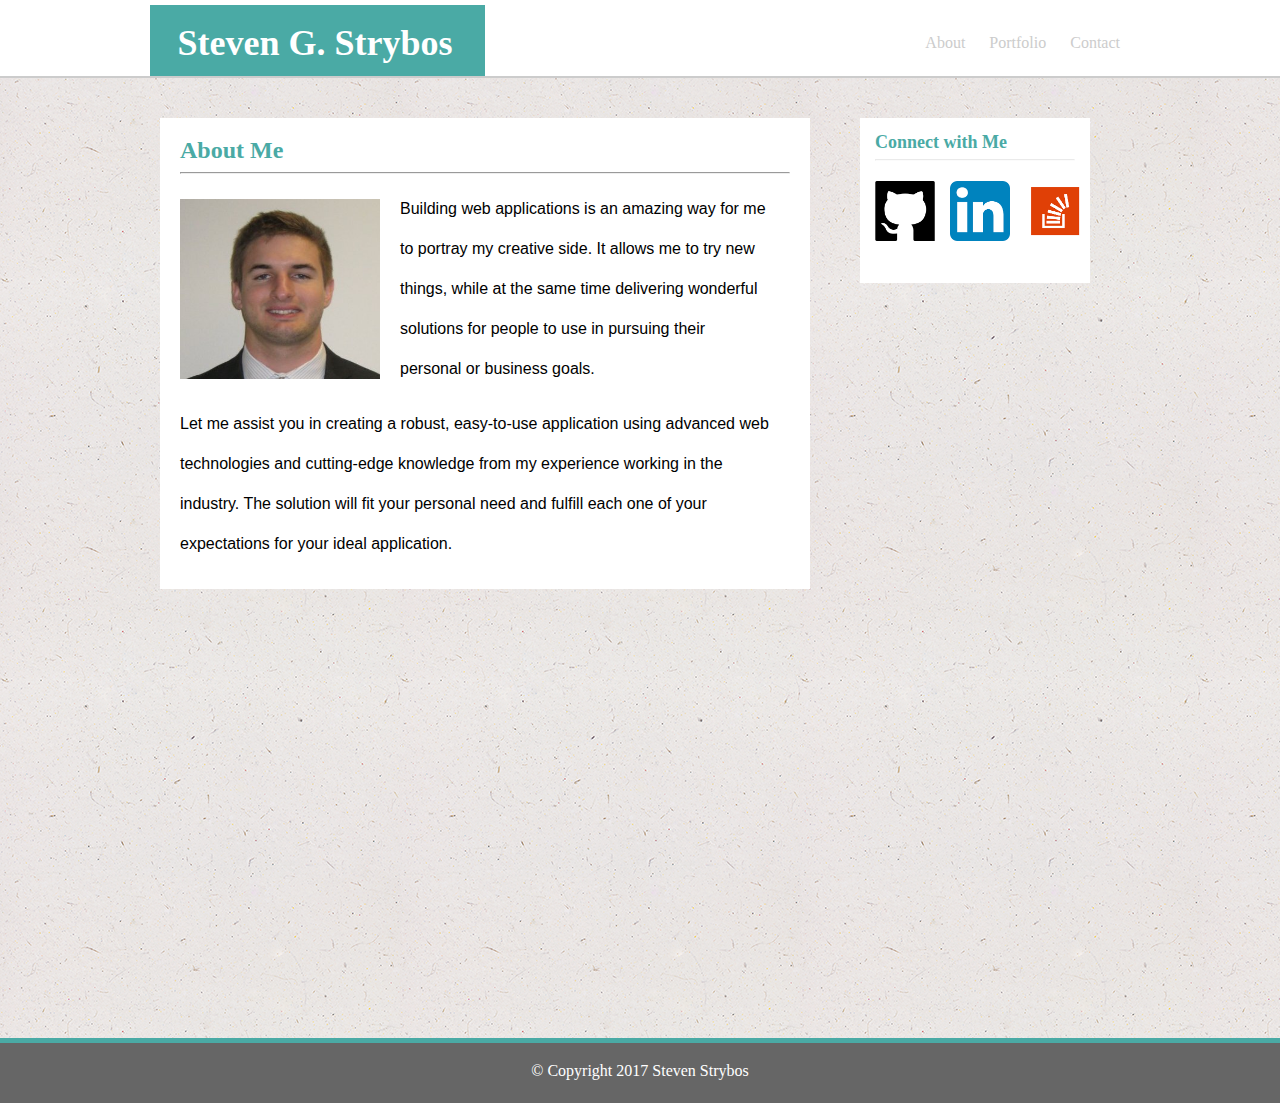
==== index.html @ 0b946684 "Initial Commit" ====
<!DOCTYPE html>
<html lang="en-us">
    <head>
        <title>About Me</title>
        <meta charset="utf-8">
        <link rel="stylesheet" type="text/css" href="assets/css/reset.css">
        <link rel="stylesheet" type="text/css" href="assets/css/style.css">
    </head>
    <body>
        <header>
            <h1>Steven G. Strybos</h1>
            <nav>
                <ul>
                	<li><a href="index.html">About</a></li>
                	<li><a href="portfolio.html">Portfolio</a></li>
                	<li><a href="contact.html">Contact</a></li>
                </ul>
            </nav>
        </header>
        <section class="main">
            <section class="content">
                <div id="aboutDiv">
                    <h2>About Me</h2>
                    <hr id="aboutHR">
                    <img src="assets/images/Professional_Pic.jpg" alt="profile pic" id="proPic">
                    <p>
                        Building web applications is an amazing way for me to portray my creative side. It allows me to try new things, while at the same time delivering wonderful solutions for people to use in pursuing their personal or business goals.
                    </p>
                    <p>
                        Let me assist you in creating a robust, easy-to-use application using advanced web technologies and cutting-edge knowledge from my experience working in the industry. The solution will fit your personal need and fulfill each one of your expectations for your ideal application.
                    </p>
                </div>
                <div class="connectDiv">
                    <h3>Connect with Me</h3>
                    <hr id="connectHR">
                    <a href="https://github.com/sgstry"><img src="assets/images/github.png" alt="github" class="logo"></a>
                    <a href="https://www.linkedin.com/in/steven-strybos-2079204b"><img src="assets/images/linkedin.png" alt="linkedIn" class="logo"></a>
                    <a href="http://stackoverflow.com/users/4378554/steven-s?tab=profile"><img src="assets/images/stackoverflow.png" alt="stackoverflow" class="logo"></a>
                </div>
            </section>
        </section>
        <footer>
            &copy; Copyright 2017 Steven Strybos
        </footer>
    </body>
</html>
---- assets/css/style.css ----
a {
	color:#cccccc;
	text-decoration: none;
}

h1 {
	width: 300px;
	padding: 20px 20px 15px 15px;
	margin:5px 0px 0px 150px;
	background-color: #4aaaa5;
	color: white;
	text-align: center;
	vertical-align: middle;
	float:left;
	font-size: 36px;
	font-weight: bold;
	font-family: serif;
}

h2 {
	color: #4aaaa5;
	font-size: 24px;
	font-weight: bold;
	font-family: serif;
	margin: 0px 0px 10px 20px;
	padding-top: 20px;
}

h3 {
	color: #4aaaa5;
	font-size: 18px;
	font-weight: bold;
	font-family: serif;
	margin: 10px 0px 8px 15px;
	padding-top: 5px;
}



nav {
	float: right;
	list-style-type: none;
	margin-top: 35px;
	margin-right: 150px;
	margin-bottom:10px;
}

li {
	display: inline;
	padding-left:10px;
	padding-right:10px;
	color:#cccccc;
}

p {
	line-height: 2.5;
	margin: 15px 40px 0px 20px;
	font-family: Helvetica;
}

footer {
	height:60px;
	background-color: #666666;
	color: white;
	text-align: center;
	line-height: 3.5;
	vertical-align:;
	border-top-color: #4aaaa5;
	border-top-style: solid;
	border-top-width:5px;
}

.main {
	clear:both;
	background-image: url("../images/ep_naturalwhite.png");
	border-top-style: solid;
	border-top-width: 2px;
	border-top-color: #cccccc;
}

.content {
	width: 960px;
	height: 960px;
	margin: 0 auto;
	
}

#aboutDiv {
	width: 650px;
	margin-top: 40px;
	float: left;
	padding-bottom:25px;
	background-color: #ffffff;
}

#portfolioDiv {
	width: 650px;
	float: left;
	margin-top: 40px;
	padding-bottom:25px;
	background-color: #ffffff;
}

#wrapperDiv {
	height: 85%;
	margin: 0px 20px 0px 20px;
}

#contactDiv {
	width: 650px;
	float: left;
	margin-top: 40px;
	padding-bottom:15px;
	background-color: #ffffff;
}

#nameSpan {
	display:block;
	margin: 20px 0px 5px 0px;
}

#nameInput {
	width: 100%;
}

#emailSpan {
	display: block;
	margin: 20px 0px 5px 0px;
}

#emailInput {
	width: 100%;
}

#messageSpan {
	display: block;
	margin: 20px 0px 5px 0px;
}

#messageInput {
	width: 100%;
	height: 200px;
	margin-bottom: 25px;
}

.connectDiv {
	height:165px;
	width: 230px;
	float: left;
	margin: 40px 0px 0px 50px;
	background-color: #ffffff;
}

#connectHR {
	margin: 0px 15px 0px 15px;
	opacity: .2;
}

#proPic {
	height: 180px;
	width: 200px;
	margin: 25px 20px 20px 20px;
	float: left;
}

#aboutHR {
	margin: 0px 20px 0px 20px;
}

#submitButton {
	height: 40px;
	width: 90px;
	background-color: #4aaaa5;
	color: white;
}

.logo {
	height: 60px;
	width: 60px;
	float: left;
	margin: 20px 0px 10px 15px;
}

h4 {
	position: absolute;
	height: 30px;
	width: 100%;
	top: 100px;
	left: 0;
	background-color: #4aaaa5;
	color: white;
	text-align: center;
	line-height: 2;
	font-family: serif;
}

.image {
	height: 140px;
	width: 230px;
}

.image:hover {
	outline: 5px solid gray;
	outline-offset: 10px;
}

.leftImageDiv {
	position: relative;
    height: 140px;
	width: 230px;
	margin: 10px 30px 0px 50px;
	float: left;
}

.rightImageDiv {
	position: relative;
    height: 140px;
	width: 230px;
	margin: 10px 0px 0px 0px;
	float: left;
}
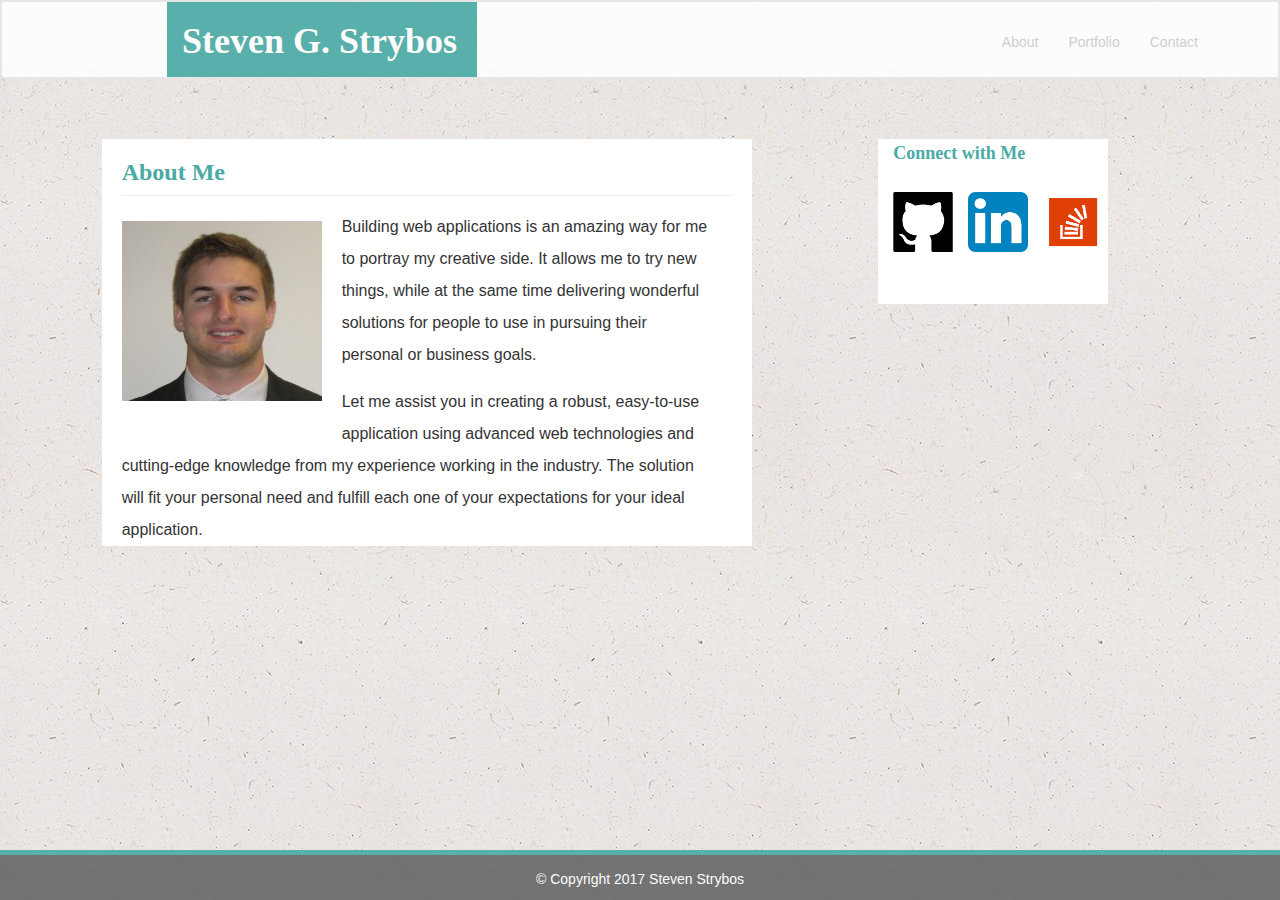
==== commit d58be5cf: "Added Bootstrap classes to the styling" ====
--- a/index.html
+++ b/index.html
@@ -1,46 +1,56 @@
 <!DOCTYPE html>
 <html lang="en-us">
-    <head>
-        <title>About Me</title>
-        <meta charset="utf-8">
-        <link rel="stylesheet" type="text/css" href="assets/css/reset.css">
-        <link rel="stylesheet" type="text/css" href="assets/css/style.css">
-    </head>
-    <body>
-        <header>
-            <h1>Steven G. Strybos</h1>
-            <nav>
-                <ul>
-                	<li><a href="index.html">About</a></li>
-                	<li><a href="portfolio.html">Portfolio</a></li>
-                	<li><a href="contact.html">Contact</a></li>
-                </ul>
-            </nav>
+	<head>
+		<title>Bootstrap Portfolio</title>
+		<meta charset="UTF-8">
+		<meta name="viewport" content="width=device-width">
+		<link rel="stylesheet" type="text/css" href="assets/css/reset.css">
+		<link rel="stylesheet" href="https://maxcdn.bootstrapcdn.com/bootstrap/3.3.6/css/bootstrap.min.css">
+		<link rel="stylesheet" type="text/css" href="assets/css/style.css">
+	</head>
+	<body>
+		<header>
+			<nav id="headerNav" class="navbar navbar-default">
+	            <div class="container-fluid">
+	                <div class="navbar-header">
+	                    <h1>Steven G. Strybos</h1>
+	                </div>
+	                <ul id="navLinks" class="nav navbar-nav navbar-right">
+	                    <li><a class="link" href="index.html">About</a></li>
+                		<li><a class="link" href="portfolio.html">Portfolio</a></li>
+                		<li><a class="link" href="contact.html">Contact</a></li>
+	                </ul>
+	            </div>
+	        </nav>
         </header>
-        <section class="main">
-            <section class="content">
-                <div id="aboutDiv">
-                    <h2>About Me</h2>
-                    <hr id="aboutHR">
-                    <img src="assets/images/Professional_Pic.jpg" alt="profile pic" id="proPic">
-                    <p>
-                        Building web applications is an amazing way for me to portray my creative side. It allows me to try new things, while at the same time delivering wonderful solutions for people to use in pursuing their personal or business goals.
-                    </p>
-                    <p>
-                        Let me assist you in creating a robust, easy-to-use application using advanced web technologies and cutting-edge knowledge from my experience working in the industry. The solution will fit your personal need and fulfill each one of your expectations for your ideal application.
-                    </p>
-                </div>
-                <div class="connectDiv">
-                    <h3>Connect with Me</h3>
-                    <hr id="connectHR">
-                    <a href="https://github.com/sgstry"><img src="assets/images/github.png" alt="github" class="logo"></a>
-                    <a href="https://www.linkedin.com/in/steven-strybos-2079204b"><img src="assets/images/linkedin.png" alt="linkedIn" class="logo"></a>
-                    <a href="http://stackoverflow.com/users/4378554/steven-s?tab=profile"><img src="assets/images/stackoverflow.png" alt="stackoverflow" class="logo"></a>
-                </div>
-            </section>
-        </section>
-        <footer>
-            &copy; Copyright 2017 Steven Strybos
-        </footer>
-    </body>
+		<div class="container-fluid">
+			<div class="row">
+				<div class="col-md-8">
+					<div id="aboutDiv">
+                    	<h2>About Me</h2>
+                    	<hr id="aboutHR">
+                    	<img src="assets/images/Professional_Pic.jpg" alt="profile pic" id="proPic">
+                    	<p>
+                        	Building web applications is an amazing way for me to portray my creative side. It allows me to try new things, while at the same time delivering wonderful solutions for people to use in pursuing their personal or business goals.
+                    	</p>
+                    	<p>
+                        	Let me assist you in creating a robust, easy-to-use application using advanced web technologies and cutting-edge knowledge from my experience working in the industry. The solution will fit your personal need and fulfill each one of your expectations for your ideal application.
+                    	</p>
+                	</div>
+				</div>
+				<div class="col-md-4">
+					<div class="connectDiv">
+                    	<h3>Connect with Me</h3>
+                    	<hr id="connectHR">
+                    	<a href="https://github.com/sgstry"><img src="assets/images/github.png" alt="github" class="logo"></a>
+                    	<a href="https://www.linkedin.com/in/steven-strybos-2079204b"><img src="assets/images/linkedin.png" alt="linkedIn" class="logo"></a>
+                    	<a href="http://stackoverflow.com/users/4378554/steven-s?tab=profile"><img src="assets/images/stackoverflow.png" alt="stackoverflow" class="logo"></a>
+                	</div>
+				</div>
+			</div>
+		</div>
+		<footer>
+			&copy; Copyright 2017 Steven Strybos
+		</footer>
+	</body>
 </html>--- a/assets/css/style.css
+++ b/assets/css/style.css
@@ -1,21 +1,51 @@
-
-a {
-	color:#cccccc;
-	text-decoration: none;
+html {
+	height: 100%;
+	margin: 0;
+}
+
+body {
+    background-image: url("../images/ep_naturalwhite.png");
+    height: 100%;
+    margin: 0 auto;
+}
+
+header {
+	opacity: .9;
 }
 
 h1 {
-	width: 300px;
+	width: 310px;
 	padding: 20px 20px 15px 15px;
-	margin:5px 0px 0px 150px;
+	margin: 0px 0px 0px 150px;
 	background-color: #4aaaa5;
 	color: white;
 	text-align: center;
-	vertical-align: middle;
-	float:left;
-	font-size: 36px;
 	font-weight: bold;
 	font-family: serif;
+}
+
+#headerNav {
+	border-width: 2px;
+	background-color: #ffffff;
+}
+
+#navLinks {
+	margin: 15px 50px 0px 0px;
+	color: #cccccc;
+}
+
+.navbar-default .navbar-nav>li>a {
+	color: #cccccc;
+	font-size: 14px;
+}
+
+#aboutDiv {
+	width: 650px;
+	margin:0 auto;
+ 	margin-top: 40px;/*
+	float: left;
+	padding-bottom:25px;*/
+	background-color: #ffffff;
 }
 
 h2 {
@@ -27,6 +57,131 @@
 	padding-top: 20px;
 }
 
+#proPic {
+	height: 180px;
+	width: 200px;
+	margin: 25px 20px 20px 20px;
+	float: left;
+}
+
+#aboutHR {
+	margin: 0px 20px 0px 20px;
+}
+
+p {
+	line-height: 2.0;
+	margin: 15px 40px 0px 20px;
+	font-family: Helvetica;
+	font-size: 16px;
+}
+
+#contactDiv {
+	width: 650px;
+	float: left;
+	margin-top: 40px;
+	padding-bottom:15px;
+	background-color: #ffffff;
+}
+
+
+#wrapperDiv {
+	height: 85%;
+	margin: 0px 20px 0px 20px;
+}
+
+#nameSpan {
+	display:block;
+	margin: 20px 0px 5px 0px;
+}
+
+#nameInput {
+	width: 100%;
+}
+
+#emailSpan {
+	display: block;
+	margin: 20px 0px 5px 0px;
+}
+
+#emailInput {
+	width: 100%;
+}
+
+#messageSpan {
+	display: block;
+	margin: 20px 0px 5px 0px;
+}
+
+#messageInput {
+	width: 100%;
+	height: 200px;
+	margin-bottom: 25px;
+}
+
+#submitButton {
+	height: 40px;
+	width: 90px;
+	background-color: #4aaaa5;
+	color: white;
+}
+
+#portfolioDiv {
+	width: 650px;
+	float: left;
+	margin-top: 40px;
+	padding-bottom:25px;
+	background-color: #ffffff;
+}
+
+h4 {
+	position: absolute;
+	height: 30px;
+	width: 100%;
+	top: 100px;
+	left: 0;
+	background-color: #4aaaa5;
+	color: white;
+	text-align: center;
+	line-height: 2;
+	font-family: serif;
+}
+
+.image {
+	height: 140px;
+	width: 230px;
+}
+
+.image:hover {
+	outline: 5px solid gray;
+	outline-offset: 10px;
+}
+
+.leftImageDiv {
+	position: relative;
+    height: 140px;
+	width: 230px;
+	margin: 10px 30px 0px 50px;
+	float: left;
+}
+
+.rightImageDiv {
+	position: relative;
+    height: 140px;
+	width: 230px;
+	margin: 10px 0px 0px 0px;
+	float: left;
+}
+
+.connectDiv {
+	height:165px;
+	width: 230px;
+	margin-top: 40px;
+	margin-left: 10px;
+	/*float: left;
+	margin: 40px 0px 0px 50px;*/
+	background-color: #ffffff;
+}
+
 h3 {
 	color: #4aaaa5;
 	font-size: 18px;
@@ -34,6 +189,52 @@
 	font-family: serif;
 	margin: 10px 0px 8px 15px;
 	padding-top: 5px;
+}
+
+#connectHR {
+	margin: 0px 15px 0px 15px;
+	opacity: .2;
+}
+
+.logo {
+	height: 60px;
+	width: 60px;
+	float: left;
+	margin: 20px 0px 10px 15px;
+}
+
+footer {
+	position: fixed;
+	bottom: 0px;
+	height:50px;
+	width: 100%;
+	opacity: .9;
+	background-color: #666666;
+	color: white;
+	text-align: center;
+	line-height: 3.5;
+	vertical-align:;
+	border-top-color: #4aaaa5;
+	border-top-style: solid;
+	border-top-width:5px;
+}
+
+/*
+
+header {
+	position: fixed;
+	width: 100%;
+	height: 70px;
+	z-index: 1;
+	top: 0;
+	opacity: .9;
+    background-color: #ffffff;
+    border-color: #cccccc;
+}
+
+a {
+	color:#cccccc;
+	text-decoration: none;
 }
 
 
@@ -46,34 +247,9 @@
 	margin-bottom:10px;
 }
 
-li {
-	display: inline;
-	padding-left:10px;
-	padding-right:10px;
-	color:#cccccc;
-}
-
-p {
-	line-height: 2.5;
-	margin: 15px 40px 0px 20px;
-	font-family: Helvetica;
-}
-
-footer {
-	height:60px;
-	background-color: #666666;
-	color: white;
-	text-align: center;
-	line-height: 3.5;
-	vertical-align:;
-	border-top-color: #4aaaa5;
-	border-top-style: solid;
-	border-top-width:5px;
-}
-
 .main {
-	clear:both;
-	background-image: url("../images/ep_naturalwhite.png");
+	min-height: 100%;
+	padding-top: 125px;
 	border-top-style: solid;
 	border-top-width: 2px;
 	border-top-color: #cccccc;
@@ -86,137 +262,3 @@
 	
 }
 
-#aboutDiv {
-	width: 650px;
-	margin-top: 40px;
-	float: left;
-	padding-bottom:25px;
-	background-color: #ffffff;
-}
-
-#portfolioDiv {
-	width: 650px;
-	float: left;
-	margin-top: 40px;
-	padding-bottom:25px;
-	background-color: #ffffff;
-}
-
-#wrapperDiv {
-	height: 85%;
-	margin: 0px 20px 0px 20px;
-}
-
-#contactDiv {
-	width: 650px;
-	float: left;
-	margin-top: 40px;
-	padding-bottom:15px;
-	background-color: #ffffff;
-}
-
-#nameSpan {
-	display:block;
-	margin: 20px 0px 5px 0px;
-}
-
-#nameInput {
-	width: 100%;
-}
-
-#emailSpan {
-	display: block;
-	margin: 20px 0px 5px 0px;
-}
-
-#emailInput {
-	width: 100%;
-}
-
-#messageSpan {
-	display: block;
-	margin: 20px 0px 5px 0px;
-}
-
-#messageInput {
-	width: 100%;
-	height: 200px;
-	margin-bottom: 25px;
-}
-
-.connectDiv {
-	height:165px;
-	width: 230px;
-	float: left;
-	margin: 40px 0px 0px 50px;
-	background-color: #ffffff;
-}
-
-#connectHR {
-	margin: 0px 15px 0px 15px;
-	opacity: .2;
-}
-
-#proPic {
-	height: 180px;
-	width: 200px;
-	margin: 25px 20px 20px 20px;
-	float: left;
-}
-
-#aboutHR {
-	margin: 0px 20px 0px 20px;
-}
-
-#submitButton {
-	height: 40px;
-	width: 90px;
-	background-color: #4aaaa5;
-	color: white;
-}
-
-.logo {
-	height: 60px;
-	width: 60px;
-	float: left;
-	margin: 20px 0px 10px 15px;
-}
-
-h4 {
-	position: absolute;
-	height: 30px;
-	width: 100%;
-	top: 100px;
-	left: 0;
-	background-color: #4aaaa5;
-	color: white;
-	text-align: center;
-	line-height: 2;
-	font-family: serif;
-}
-
-.image {
-	height: 140px;
-	width: 230px;
-}
-
-.image:hover {
-	outline: 5px solid gray;
-	outline-offset: 10px;
-}
-
-.leftImageDiv {
-	position: relative;
-    height: 140px;
-	width: 230px;
-	margin: 10px 30px 0px 50px;
-	float: left;
-}
-
-.rightImageDiv {
-	position: relative;
-    height: 140px;
-	width: 230px;
-	margin: 10px 0px 0px 0px;
-	float: left;
-}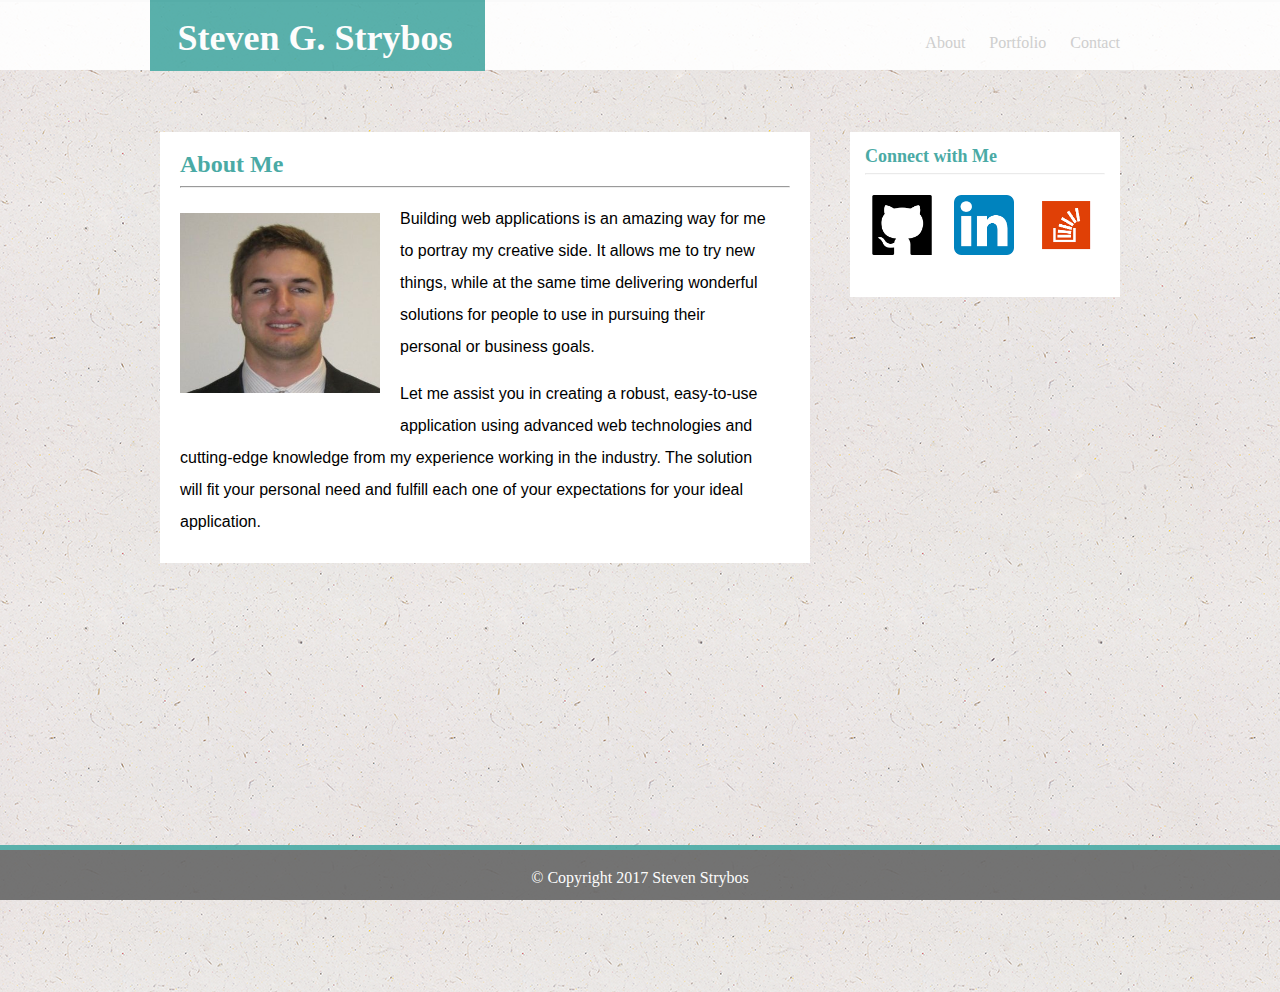
==== commit 2d69bf9b: "Fixed layout bugs" ====
--- a/index.html
+++ b/index.html
@@ -1,56 +1,47 @@
 <!DOCTYPE html>
 <html lang="en-us">
-	<head>
-		<title>Bootstrap Portfolio</title>
-		<meta charset="UTF-8">
-		<meta name="viewport" content="width=device-width">
-		<link rel="stylesheet" type="text/css" href="assets/css/reset.css">
-		<link rel="stylesheet" href="https://maxcdn.bootstrapcdn.com/bootstrap/3.3.6/css/bootstrap.min.css">
-		<link rel="stylesheet" type="text/css" href="assets/css/style.css">
-	</head>
-	<body>
-		<header>
-			<nav id="headerNav" class="navbar navbar-default">
-	            <div class="container-fluid">
-	                <div class="navbar-header">
-	                    <h1>Steven G. Strybos</h1>
-	                </div>
-	                <ul id="navLinks" class="nav navbar-nav navbar-right">
-	                    <li><a class="link" href="index.html">About</a></li>
-                		<li><a class="link" href="portfolio.html">Portfolio</a></li>
-                		<li><a class="link" href="contact.html">Contact</a></li>
-	                </ul>
-	            </div>
-	        </nav>
+    <head>
+        <title>About Me</title>
+        <meta charset="utf-8">
+        <meta name="viewport" content="width=device-width">
+        <link rel="stylesheet" type="text/css" href="assets/css/reset.css">
+        <link rel="stylesheet" type="text/css" href="assets/css/style.css">
+    </head>
+    <body>
+        <header>
+            <h1>Steven G. Strybos</h1>
+            <nav>
+                <ul>
+                	<li><a href="index.html">About</a></li>
+                	<li><a href="portfolio.html">Portfolio</a></li>
+                	<li><a href="contact.html">Contact</a></li>
+                </ul>
+            </nav>
         </header>
-		<div class="container-fluid">
-			<div class="row">
-				<div class="col-md-8">
-					<div id="aboutDiv">
-                    	<h2>About Me</h2>
-                    	<hr id="aboutHR">
-                    	<img src="assets/images/Professional_Pic.jpg" alt="profile pic" id="proPic">
-                    	<p>
-                        	Building web applications is an amazing way for me to portray my creative side. It allows me to try new things, while at the same time delivering wonderful solutions for people to use in pursuing their personal or business goals.
-                    	</p>
-                    	<p>
-                        	Let me assist you in creating a robust, easy-to-use application using advanced web technologies and cutting-edge knowledge from my experience working in the industry. The solution will fit your personal need and fulfill each one of your expectations for your ideal application.
-                    	</p>
-                	</div>
-				</div>
-				<div class="col-md-4">
-					<div class="connectDiv">
-                    	<h3>Connect with Me</h3>
-                    	<hr id="connectHR">
-                    	<a href="https://github.com/sgstry"><img src="assets/images/github.png" alt="github" class="logo"></a>
-                    	<a href="https://www.linkedin.com/in/steven-strybos-2079204b"><img src="assets/images/linkedin.png" alt="linkedIn" class="logo"></a>
-                    	<a href="http://stackoverflow.com/users/4378554/steven-s?tab=profile"><img src="assets/images/stackoverflow.png" alt="stackoverflow" class="logo"></a>
-                	</div>
-				</div>
-			</div>
-		</div>
-		<footer>
-			&copy; Copyright 2017 Steven Strybos
-		</footer>
-	</body>
+        <section class="main">
+            <section class="content">
+                <div id="aboutDiv">
+                    <h2>About Me</h2>
+                    <hr id="aboutHR">
+                    <img src="assets/images/Professional_Pic.jpg" alt="profile pic" id="proPic">
+                    <p>
+                        Building web applications is an amazing way for me to portray my creative side. It allows me to try new things, while at the same time delivering wonderful solutions for people to use in pursuing their personal or business goals.
+                    </p>
+                    <p>
+                        Let me assist you in creating a robust, easy-to-use application using advanced web technologies and cutting-edge knowledge from my experience working in the industry. The solution will fit your personal need and fulfill each one of your expectations for your ideal application.
+                    </p>
+                </div>
+                <div class="connectDiv">
+                    <h3>Connect with Me</h3>
+                    <hr id="connectHR">
+                    <a href="https://github.com/sgstry"><img src="assets/images/github.png" alt="github" class="logo"></a>
+                    <a href="https://www.linkedin.com/in/steven-strybos-2079204b"><img src="assets/images/linkedin.png" alt="linkedIn" class="logo"></a>
+                    <a href="http://stackoverflow.com/users/4378554/steven-s?tab=profile"><img src="assets/images/stackoverflow.png" alt="stackoverflow" class="logo"></a>
+                </div>
+            </section>
+        </section>
+        <footer>
+            &copy; Copyright 2017 Steven Strybos
+        </footer>
+    </body>
 </html>--- a/assets/css/style.css
+++ b/assets/css/style.css
@@ -10,42 +10,33 @@
 }
 
 header {
+	position: fixed;
+	width: 100%;
+	height: 70px;
+	z-index: 1;
+	top: 0;
 	opacity: .9;
+    background-color: #ffffff;
+    border-color: #cccccc;
+}
+
+a {
+	color:#cccccc;
+	text-decoration: none;
 }
 
 h1 {
-	width: 310px;
+	width: 300px;
 	padding: 20px 20px 15px 15px;
-	margin: 0px 0px 0px 150px;
+	margin-left: 150px;
 	background-color: #4aaaa5;
 	color: white;
 	text-align: center;
+	vertical-align: middle;
+	float:left;
+	font-size: 36px;
 	font-weight: bold;
 	font-family: serif;
-}
-
-#headerNav {
-	border-width: 2px;
-	background-color: #ffffff;
-}
-
-#navLinks {
-	margin: 15px 50px 0px 0px;
-	color: #cccccc;
-}
-
-.navbar-default .navbar-nav>li>a {
-	color: #cccccc;
-	font-size: 14px;
-}
-
-#aboutDiv {
-	width: 650px;
-	margin:0 auto;
- 	margin-top: 40px;/*
-	float: left;
-	padding-bottom:25px;*/
-	background-color: #ffffff;
 }
 
 h2 {
@@ -57,131 +48,6 @@
 	padding-top: 20px;
 }
 
-#proPic {
-	height: 180px;
-	width: 200px;
-	margin: 25px 20px 20px 20px;
-	float: left;
-}
-
-#aboutHR {
-	margin: 0px 20px 0px 20px;
-}
-
-p {
-	line-height: 2.0;
-	margin: 15px 40px 0px 20px;
-	font-family: Helvetica;
-	font-size: 16px;
-}
-
-#contactDiv {
-	width: 650px;
-	float: left;
-	margin-top: 40px;
-	padding-bottom:15px;
-	background-color: #ffffff;
-}
-
-
-#wrapperDiv {
-	height: 85%;
-	margin: 0px 20px 0px 20px;
-}
-
-#nameSpan {
-	display:block;
-	margin: 20px 0px 5px 0px;
-}
-
-#nameInput {
-	width: 100%;
-}
-
-#emailSpan {
-	display: block;
-	margin: 20px 0px 5px 0px;
-}
-
-#emailInput {
-	width: 100%;
-}
-
-#messageSpan {
-	display: block;
-	margin: 20px 0px 5px 0px;
-}
-
-#messageInput {
-	width: 100%;
-	height: 200px;
-	margin-bottom: 25px;
-}
-
-#submitButton {
-	height: 40px;
-	width: 90px;
-	background-color: #4aaaa5;
-	color: white;
-}
-
-#portfolioDiv {
-	width: 650px;
-	float: left;
-	margin-top: 40px;
-	padding-bottom:25px;
-	background-color: #ffffff;
-}
-
-h4 {
-	position: absolute;
-	height: 30px;
-	width: 100%;
-	top: 100px;
-	left: 0;
-	background-color: #4aaaa5;
-	color: white;
-	text-align: center;
-	line-height: 2;
-	font-family: serif;
-}
-
-.image {
-	height: 140px;
-	width: 230px;
-}
-
-.image:hover {
-	outline: 5px solid gray;
-	outline-offset: 10px;
-}
-
-.leftImageDiv {
-	position: relative;
-    height: 140px;
-	width: 230px;
-	margin: 10px 30px 0px 50px;
-	float: left;
-}
-
-.rightImageDiv {
-	position: relative;
-    height: 140px;
-	width: 230px;
-	margin: 10px 0px 0px 0px;
-	float: left;
-}
-
-.connectDiv {
-	height:165px;
-	width: 230px;
-	margin-top: 40px;
-	margin-left: 10px;
-	/*float: left;
-	margin: 40px 0px 0px 50px;*/
-	background-color: #ffffff;
-}
-
 h3 {
 	color: #4aaaa5;
 	font-size: 18px;
@@ -191,16 +57,27 @@
 	padding-top: 5px;
 }
 
-#connectHR {
-	margin: 0px 15px 0px 15px;
-	opacity: .2;
-}
-
-.logo {
-	height: 60px;
-	width: 60px;
-	float: left;
-	margin: 20px 0px 10px 15px;
+
+
+nav {
+	float: right;
+	list-style-type: none;
+	margin-top: 35px;
+	margin-right: 150px;
+	margin-bottom:10px;
+}
+
+li {
+	display: inline;
+	padding-left:10px;
+	padding-right:10px;
+	color:#cccccc;
+}
+
+p {
+	line-height: 2;
+	margin: 15px 40px 0px 20px;
+	font-family: Helvetica;
 }
 
 footer {
@@ -219,37 +96,10 @@
 	border-top-width:5px;
 }
 
-/*
-
-header {
-	position: fixed;
-	width: 100%;
-	height: 70px;
-	z-index: 1;
-	top: 0;
-	opacity: .9;
-    background-color: #ffffff;
-    border-color: #cccccc;
-}
-
-a {
-	color:#cccccc;
-	text-decoration: none;
-}
-
-
-
-nav {
-	float: right;
-	list-style-type: none;
-	margin-top: 35px;
-	margin-right: 150px;
-	margin-bottom:10px;
-}
-
 .main {
 	min-height: 100%;
-	padding-top: 125px;
+	width: 100%;
+	padding-top: 90px;
 	border-top-style: solid;
 	border-top-width: 2px;
 	border-top-color: #cccccc;
@@ -257,8 +107,341 @@
 
 .content {
 	width: 960px;
-	height: 960px;
 	margin: 0 auto;
 	
 }
 
+#aboutDiv {
+	width: 650px;
+	margin-top: 40px;
+	float: left;
+	padding-bottom:25px;
+	background-color: #ffffff;
+}
+
+#portfolioDiv {
+	width: 650px;
+	float: left;
+	margin-top: 40px;
+	padding-bottom:25px;
+	background-color: #ffffff;
+}
+
+#wrapperDiv {
+	height: 85%;
+	margin: 0px 20px 0px 20px;
+}
+
+#contactDiv {
+	width: 650px;
+	float: left;
+	margin-top: 40px;
+	padding-bottom:15px;
+	background-color: #ffffff;
+}
+
+#nameSpan {
+	display:block;
+	margin: 20px 0px 5px 0px;
+}
+
+#nameInput {
+	width: 100%;
+}
+
+#emailSpan {
+	display: block;
+	margin: 20px 0px 5px 0px;
+}
+
+#emailInput {
+	width: 100%;
+}
+
+#messageSpan {
+	display: block;
+	margin: 20px 0px 5px 0px;
+}
+
+#messageInput {
+	width: 100%;
+	height: 200px;
+	margin-bottom: 25px;
+}
+
+.connectDiv {
+	height:165px;
+	width: 270px;
+	float: left;
+	margin: 40px 0px 0px 40px;
+	background-color: #ffffff;
+}
+
+#connectHR {
+	margin: 0px 15px 0px 15px;
+	opacity: .2;
+}
+
+#proPic {
+	height: 180px;
+	width: 200px;
+	margin: 25px 20px 20px 20px;
+	float: left;
+}
+
+#aboutHR {
+	margin: 0px 20px 0px 20px;
+}
+
+#submitButton {
+	height: 40px;
+	width: 90px;
+	background-color: #4aaaa5;
+	color: white;
+}
+
+.logo {
+	height: 60px;
+	width: 60px;
+	float: left;
+	margin: 20px 0px 10px 22px;
+}
+
+h4 {
+	position: absolute;
+	height: 30px;
+	width: 100%;
+	top: 100px;
+	left: 0;
+	background-color: #4aaaa5;
+	color: white;
+	text-align: center;
+	line-height: 2;
+	font-family: serif;
+}
+
+.image {
+	height: 140px;
+	width: 230px;
+}
+
+.image:hover {
+	outline: 5px solid gray;
+	outline-offset: 10px;
+}
+
+.leftImageDiv {
+	position: relative;
+    height: 140px;
+	width: 230px;
+	margin: 10px 30px 0px 50px;
+	float: left;
+}
+
+.rightImageDiv {
+	position: relative;
+    height: 140px;
+	width: 230px;
+	margin: 10px 0px 0px 0px;
+	float: left;
+}
+
+/*Index.html media queries*/
+@media only screen and (max-width: 980px) {
+	p {
+		clear:both;
+		line-height: 2;
+	}
+
+	h1 {
+		margin-left: 100px;
+	}
+
+	nav {
+		margin-right: 80px;
+	}
+
+	.content {
+		width: 750px;
+	}
+
+	#aboutDiv {
+		width: 400px;
+	}
+
+	#portfolioDiv {
+		width: 300px;
+		margin-bottom: 60px;
+	}
+
+	#contactDiv {
+		width: 480px;
+	}
+
+	.leftImageDiv {
+		clear: both;
+		margin: 15px 15px 15px 15px;
+	}
+
+	.rightImageDiv {
+		clear: both;
+		margin: 15px 15px 15px 15px;
+	}
+
+	.connectDiv {
+		width: 230px;
+	}
+
+	.logo {
+		height: 55px;
+		width: 55px;
+		float: left;
+		margin: 20px 0px 5px 15px;
+	}
+
+}
+
+@media only screen and (max-width: 768px) {
+	p {
+		float: left;
+	}
+
+	h1 {
+		margin-left: 20px;
+	}
+
+	nav {
+		margin-right: 30px;
+	}
+
+	#aboutDiv {
+		width: 700px;
+		clear:both;
+		margin-left: 20px;
+	}
+
+	#portfolioDiv {
+		width: 700px;
+		margin-bottom: 0px;
+		margin-left: 20px;
+	}
+
+	#contactDiv {
+		width: 700px;
+		margin-left: 20px;
+	}
+
+	.leftImageDiv {
+		clear: none;
+		position: relative;
+    	height: 140px;
+		width: 230px;
+		margin: 10px 30px 0px 50px;
+		float: left;
+	}
+
+	.rightImageDiv {
+		clear: none;
+		position: relative;
+    	height: 140px;
+		width: 230px;
+		margin: 10px 0px 0px 0px;
+		float: left;
+	}
+
+
+	.connectDiv {
+		width: 700px;
+		clear:both;
+		margin: 40px 50px 80px 20px;
+	}
+
+}
+
+@media only screen and (max-width: 640px) {
+	h1 {
+		width: 100%;
+		margin: 0 auto;
+	}
+
+	h4 {
+		height: 60px;
+		top: 290px;
+		line-height: 4;
+		font-size: 18px;
+	}
+
+	nav {
+		clear: both;
+		margin: 0 auto;
+		width: 640px;
+		height:61px;
+		background-color: #ffffff;
+	}
+
+	ul {
+		margin-left: 20px;
+		margin-right: 20px;
+		width: 600px;
+		height: 61px;
+	}
+
+	li {
+		padding-left:90px;
+		padding-right: 50px;
+		text-align: center;
+		line-height: 3.5;
+		font-size: 18px;
+	}
+
+	p {
+		margin-right: 15px;
+	}
+
+
+	#proPic {
+		width: 525px;
+		height: 450px;
+		clear:both;
+		margin: 20px;
+	}
+
+	#aboutDiv {
+		width: 565px;
+		margin-top: 70px;
+	}
+
+	#portfolioDiv {
+		width: 565px;
+		margin-top: 70px;
+		margin-bottom: 0px;
+	}
+
+	#contactDiv {
+		width: 565px;
+		margin-top: 70px;
+	}
+
+	.leftImageDiv {
+		clear: both;
+		height: 360px;
+		width: 510px;
+		margin: 15px 5px 15px 5px;
+	}
+
+	.rightImageDiv {
+		clear: both;
+		height: 360px;
+		width: 510px;
+		margin: 15px 5px 15px 5px;
+	}
+
+	.image {
+		height: 360px;
+		width: 510px;
+	}
+
+	.connectDiv {
+		width: 565px;
+	}
+}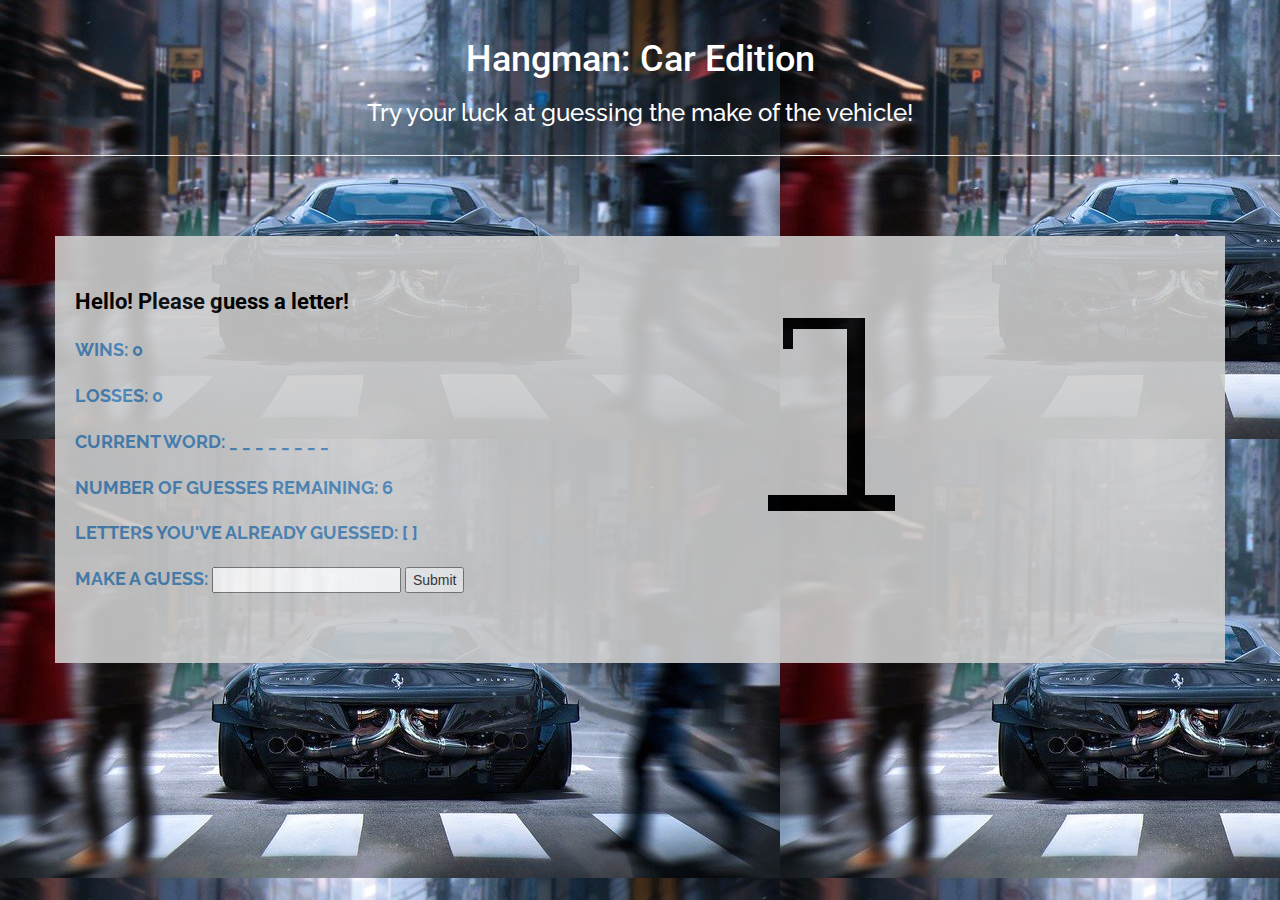
==== commit 0d82ab4c: "Deploying my hangman game to github pages" ====
--- a/index.html
+++ b/index.html
@@ -1,47 +1,60 @@
 <!DOCTYPE html>
 <html lang="en-us">
-    <head>
-        <title>About Me</title>
-        <meta charset="utf-8">
-        <meta name="viewport" content="width=device-width">
-        <link rel="stylesheet" type="text/css" href="assets/css/reset.css">
-        <link rel="stylesheet" type="text/css" href="assets/css/style.css">
-    </head>
-    <body>
-        <header>
-            <h1>Steven G. Strybos</h1>
-            <nav>
-                <ul>
-                	<li><a href="index.html">About</a></li>
-                	<li><a href="portfolio.html">Portfolio</a></li>
-                	<li><a href="contact.html">Contact</a></li>
-                </ul>
-            </nav>
-        </header>
-        <section class="main">
-            <section class="content">
-                <div id="aboutDiv">
-                    <h2>About Me</h2>
-                    <hr id="aboutHR">
-                    <img src="assets/images/Professional_Pic.jpg" alt="profile pic" id="proPic">
-                    <p>
-                        Building web applications is an amazing way for me to portray my creative side. It allows me to try new things, while at the same time delivering wonderful solutions for people to use in pursuing their personal or business goals.
-                    </p>
-                    <p>
-                        Let me assist you in creating a robust, easy-to-use application using advanced web technologies and cutting-edge knowledge from my experience working in the industry. The solution will fit your personal need and fulfill each one of your expectations for your ideal application.
-                    </p>
-                </div>
-                <div class="connectDiv">
-                    <h3>Connect with Me</h3>
-                    <hr id="connectHR">
-                    <a href="https://github.com/sgstry"><img src="assets/images/github.png" alt="github" class="logo"></a>
-                    <a href="https://www.linkedin.com/in/steven-strybos-2079204b"><img src="assets/images/linkedin.png" alt="linkedIn" class="logo"></a>
-                    <a href="http://stackoverflow.com/users/4378554/steven-s?tab=profile"><img src="assets/images/stackoverflow.png" alt="stackoverflow" class="logo"></a>
-                </div>
-            </section>
-        </section>
-        <footer>
-            &copy; Copyright 2017 Steven Strybos
-        </footer>
-    </body>
-</html>+  <head>
+    <meta charset="UTF-8">
+    <meta name="viewport" content="width=device-width, initial-scale=1">
+    <title>Hangman</title>
+    <link rel="stylesheet" type="text/css" href="assets/css/reset.css">
+    <link rel="stylesheet" type="text/css" href="assets/css/style.css">
+    <link rel="stylesheet" href="https://maxcdn.bootstrapcdn.com/bootstrap/3.3.7/css/bootstrap.min.css">
+    <link href="https://fonts.googleapis.com/css?family=Raleway|Roboto" rel="stylesheet">
+  </head>
+  <body>
+
+	<div class="page-header">
+  		<h1 id="header">Hangman: Car Edition</h1>
+  		<h3 id="headerMsg">Try your luck at guessing the make of the vehicle!<h3> 
+	</div>
+
+    <div id="game" class="container">
+    	<div class="row">
+    		<div class="col-md-6">
+	        	<span id="message">Hello! Please guess a letter!</span>
+	      		<br>
+		        <br>
+		        <span class="gameText">WINS: </span>
+			    <span id="wins" class="gameText">0</span>
+			    <br>
+			    <br>
+			    <span class="gameText">LOSSES: </span>
+			    <span id="losses" class="gameText">0</span>
+			    <br>
+			    <br>
+		        <span class="gameText">CURRENT WORD: </span>
+		        <span id="word" class="gameText">_ _ _</span>
+		        <br>
+		        <br>
+		        <span class="gameText">NUMBER OF GUESSES REMAINING: </span>
+		        <span id="numberOfGuesses" class="gameText">10</span>
+		        <br>
+		        <br>
+		        <span class="gameText">LETTERS YOU'VE ALREADY GUESSED:</span>
+		        <span id="lettersGuessed" class="gameText">[ ]</span>
+		        <br>
+		        <br>
+		        <span class="gameText">MAKE A GUESS: </span>
+		        <input type="text" id="guess">
+		        <button id="submitGuess" onclick="makeGuess()">Submit</button>
+		        <br>
+		        <br>
+		    </div>
+		    <div class="col-md-6">
+				<img id="hangman" src="" alt="empty hangman image">
+		    </div>
+	    </div>
+    </div>
+
+    <script src="assets/javascript/game.js"></script>
+
+  </body>
+</html>
--- a/assets/css/style.css
+++ b/assets/css/style.css
@@ -1,447 +1,40 @@
-html {
-	height: 100%;
-	margin: 0;
+body {
+	background-image: url("../images/car_background.jpg");
+	background-color: #cccccc;
 }
 
-body {
-    background-image: url("../images/ep_naturalwhite.png");
-    height: 100%;
-    margin: 0 auto;
+span {
+	font-size: 18px;
 }
 
-header {
-	position: fixed;
-	width: 100%;
-	height: 70px;
-	z-index: 1;
-	top: 0;
-	opacity: .9;
-    background-color: #ffffff;
-    border-color: #cccccc;
+#header {
+	color: white;
+	text-align: center;
+	font-family: 'Roboto', sans-serif;
 }
 
-a {
-	color:#cccccc;
-	text-decoration: none;
+#headerMsg {
+	color: white;
+	text-align: center;
+	font-family: 'Raleway', sans-serif;
 }
 
-h1 {
-	width: 300px;
-	padding: 20px 20px 15px 15px;
-	margin-left: 150px;
-	background-color: #4aaaa5;
-	color: white;
-	text-align: center;
-	vertical-align: middle;
-	float:left;
-	font-size: 36px;
-	font-weight: bold;
-	font-family: serif;
+#game {
+	margin-top: 80px;
+	padding: 50px 20px 50px 20px;
+	background-color: #cccccc;
+	opacity: .9;
 }
 
-h2 {
-	color: #4aaaa5;
-	font-size: 24px;
+#message {
+	font-family: 'Roboto', sans-serif;
+	font-size: 22px;
 	font-weight: bold;
-	font-family: serif;
-	margin: 0px 0px 10px 20px;
-	padding-top: 20px;
+	color: black;
 }
 
-h3 {
-	color: #4aaaa5;
-	font-size: 18px;
+.gameText {
+	font-family: 'Raleway', sans-serif;
 	font-weight: bold;
-	font-family: serif;
-	margin: 10px 0px 8px 15px;
-	padding-top: 5px;
-}
-
-
-
-nav {
-	float: right;
-	list-style-type: none;
-	margin-top: 35px;
-	margin-right: 150px;
-	margin-bottom:10px;
-}
-
-li {
-	display: inline;
-	padding-left:10px;
-	padding-right:10px;
-	color:#cccccc;
-}
-
-p {
-	line-height: 2;
-	margin: 15px 40px 0px 20px;
-	font-family: Helvetica;
-}
-
-footer {
-	position: fixed;
-	bottom: 0px;
-	height:50px;
-	width: 100%;
-	opacity: .9;
-	background-color: #666666;
-	color: white;
-	text-align: center;
-	line-height: 3.5;
-	vertical-align:;
-	border-top-color: #4aaaa5;
-	border-top-style: solid;
-	border-top-width:5px;
-}
-
-.main {
-	min-height: 100%;
-	width: 100%;
-	padding-top: 90px;
-	border-top-style: solid;
-	border-top-width: 2px;
-	border-top-color: #cccccc;
-}
-
-.content {
-	width: 960px;
-	margin: 0 auto;
-	
-}
-
-#aboutDiv {
-	width: 650px;
-	margin-top: 40px;
-	float: left;
-	padding-bottom:25px;
-	background-color: #ffffff;
-}
-
-#portfolioDiv {
-	width: 650px;
-	float: left;
-	margin-top: 40px;
-	padding-bottom:25px;
-	background-color: #ffffff;
-}
-
-#wrapperDiv {
-	height: 85%;
-	margin: 0px 20px 0px 20px;
-}
-
-#contactDiv {
-	width: 650px;
-	float: left;
-	margin-top: 40px;
-	padding-bottom:15px;
-	background-color: #ffffff;
-}
-
-#nameSpan {
-	display:block;
-	margin: 20px 0px 5px 0px;
-}
-
-#nameInput {
-	width: 100%;
-}
-
-#emailSpan {
-	display: block;
-	margin: 20px 0px 5px 0px;
-}
-
-#emailInput {
-	width: 100%;
-}
-
-#messageSpan {
-	display: block;
-	margin: 20px 0px 5px 0px;
-}
-
-#messageInput {
-	width: 100%;
-	height: 200px;
-	margin-bottom: 25px;
-}
-
-.connectDiv {
-	height:165px;
-	width: 270px;
-	float: left;
-	margin: 40px 0px 0px 40px;
-	background-color: #ffffff;
-}
-
-#connectHR {
-	margin: 0px 15px 0px 15px;
-	opacity: .2;
-}
-
-#proPic {
-	height: 180px;
-	width: 200px;
-	margin: 25px 20px 20px 20px;
-	float: left;
-}
-
-#aboutHR {
-	margin: 0px 20px 0px 20px;
-}
-
-#submitButton {
-	height: 40px;
-	width: 90px;
-	background-color: #4aaaa5;
-	color: white;
-}
-
-.logo {
-	height: 60px;
-	width: 60px;
-	float: left;
-	margin: 20px 0px 10px 22px;
-}
-
-h4 {
-	position: absolute;
-	height: 30px;
-	width: 100%;
-	top: 100px;
-	left: 0;
-	background-color: #4aaaa5;
-	color: white;
-	text-align: center;
-	line-height: 2;
-	font-family: serif;
-}
-
-.image {
-	height: 140px;
-	width: 230px;
-}
-
-.image:hover {
-	outline: 5px solid gray;
-	outline-offset: 10px;
-}
-
-.leftImageDiv {
-	position: relative;
-    height: 140px;
-	width: 230px;
-	margin: 10px 30px 0px 50px;
-	float: left;
-}
-
-.rightImageDiv {
-	position: relative;
-    height: 140px;
-	width: 230px;
-	margin: 10px 0px 0px 0px;
-	float: left;
-}
-
-/*Index.html media queries*/
-@media only screen and (max-width: 980px) {
-	p {
-		clear:both;
-		line-height: 2;
-	}
-
-	h1 {
-		margin-left: 100px;
-	}
-
-	nav {
-		margin-right: 80px;
-	}
-
-	.content {
-		width: 750px;
-	}
-
-	#aboutDiv {
-		width: 400px;
-	}
-
-	#portfolioDiv {
-		width: 300px;
-		margin-bottom: 60px;
-	}
-
-	#contactDiv {
-		width: 480px;
-	}
-
-	.leftImageDiv {
-		clear: both;
-		margin: 15px 15px 15px 15px;
-	}
-
-	.rightImageDiv {
-		clear: both;
-		margin: 15px 15px 15px 15px;
-	}
-
-	.connectDiv {
-		width: 230px;
-	}
-
-	.logo {
-		height: 55px;
-		width: 55px;
-		float: left;
-		margin: 20px 0px 5px 15px;
-	}
-
-}
-
-@media only screen and (max-width: 768px) {
-	p {
-		float: left;
-	}
-
-	h1 {
-		margin-left: 20px;
-	}
-
-	nav {
-		margin-right: 30px;
-	}
-
-	#aboutDiv {
-		width: 700px;
-		clear:both;
-		margin-left: 20px;
-	}
-
-	#portfolioDiv {
-		width: 700px;
-		margin-bottom: 0px;
-		margin-left: 20px;
-	}
-
-	#contactDiv {
-		width: 700px;
-		margin-left: 20px;
-	}
-
-	.leftImageDiv {
-		clear: none;
-		position: relative;
-    	height: 140px;
-		width: 230px;
-		margin: 10px 30px 0px 50px;
-		float: left;
-	}
-
-	.rightImageDiv {
-		clear: none;
-		position: relative;
-    	height: 140px;
-		width: 230px;
-		margin: 10px 0px 0px 0px;
-		float: left;
-	}
-
-
-	.connectDiv {
-		width: 700px;
-		clear:both;
-		margin: 40px 50px 80px 20px;
-	}
-
-}
-
-@media only screen and (max-width: 640px) {
-	h1 {
-		width: 100%;
-		margin: 0 auto;
-	}
-
-	h4 {
-		height: 60px;
-		top: 290px;
-		line-height: 4;
-		font-size: 18px;
-	}
-
-	nav {
-		clear: both;
-		margin: 0 auto;
-		width: 640px;
-		height:61px;
-		background-color: #ffffff;
-	}
-
-	ul {
-		margin-left: 20px;
-		margin-right: 20px;
-		width: 600px;
-		height: 61px;
-	}
-
-	li {
-		padding-left:90px;
-		padding-right: 50px;
-		text-align: center;
-		line-height: 3.5;
-		font-size: 18px;
-	}
-
-	p {
-		margin-right: 15px;
-	}
-
-
-	#proPic {
-		width: 525px;
-		height: 450px;
-		clear:both;
-		margin: 20px;
-	}
-
-	#aboutDiv {
-		width: 565px;
-		margin-top: 70px;
-	}
-
-	#portfolioDiv {
-		width: 565px;
-		margin-top: 70px;
-		margin-bottom: 0px;
-	}
-
-	#contactDiv {
-		width: 565px;
-		margin-top: 70px;
-	}
-
-	.leftImageDiv {
-		clear: both;
-		height: 360px;
-		width: 510px;
-		margin: 15px 5px 15px 5px;
-	}
-
-	.rightImageDiv {
-		clear: both;
-		height: 360px;
-		width: 510px;
-		margin: 15px 5px 15px 5px;
-	}
-
-	.image {
-		height: 360px;
-		width: 510px;
-	}
-
-	.connectDiv {
-		width: 565px;
-	}
+	color: steelblue;
 }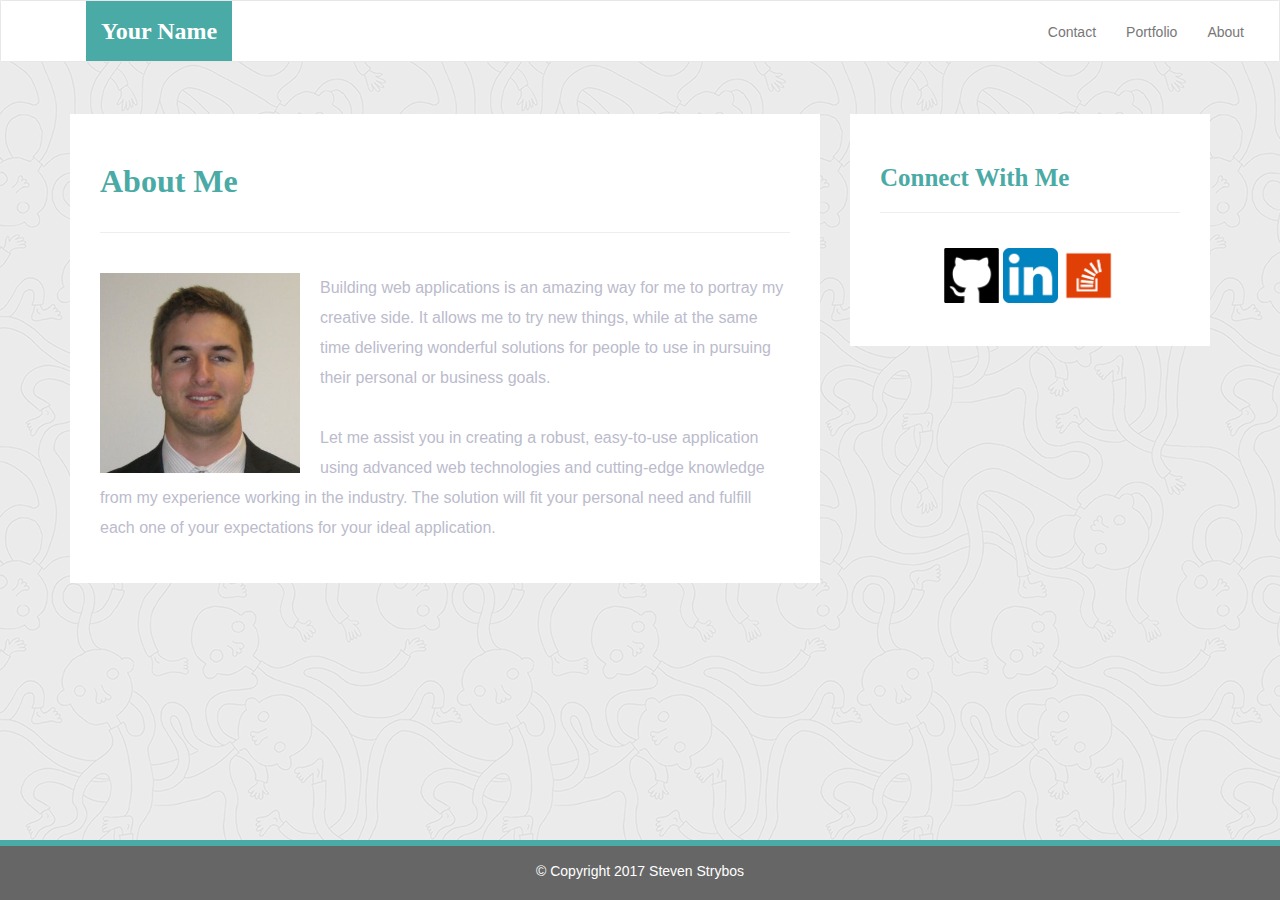
==== commit 0652a582: "Added portfolio back to github pages" ====
--- a/index.html
+++ b/index.html
@@ -1,60 +1,102 @@
 <!DOCTYPE html>
 <html lang="en-us">
   <head>
+
     <meta charset="UTF-8">
-    <meta name="viewport" content="width=device-width, initial-scale=1">
-    <title>Hangman</title>
-    <link rel="stylesheet" type="text/css" href="assets/css/reset.css">
-    <link rel="stylesheet" type="text/css" href="assets/css/style.css">
-    <link rel="stylesheet" href="https://maxcdn.bootstrapcdn.com/bootstrap/3.3.7/css/bootstrap.min.css">
-    <link href="https://fonts.googleapis.com/css?family=Raleway|Roboto" rel="stylesheet">
+    <meta name="viewport" content="width=device-width, initial-scale=1.0">
+    <meta http-equiv="X-UA-Compatible" content="ie=edge">
+
+    <title>Bootstrap Basic Portfolio</title>
+
+    <!-- Boostrap Stylesheet -->
+    <link rel="stylesheet" href="assets/css/bootstrap.min.css" media="screen">
+
+    <!-- Our own CSS stylesheet -->
+    <link rel="stylesheet" href="assets/css/styles.css" media="screen">
+
   </head>
+
   <body>
+    <!-- Start of navbar -->
+    <nav class="navbar navbar-default">
+      <div class="container-fluid navbar-custom">
 
-	<div class="page-header">
-  		<h1 id="header">Hangman: Car Edition</h1>
-  		<h3 id="headerMsg">Try your luck at guessing the make of the vehicle!<h3> 
-	</div>
+        <!-- Brand and toggle get grouped for better mobile display -->
+        <div class="row">
+          <div class="navbar-header">
+            <button type="button" class="navbar-toggle collapsed" data-toggle="collapse" data-target="#bs-example-navbar-collapse-1" aria-expanded="false">
+              <span class="sr-only">Toggle navigation</span>
+              <span class="icon-bar"></span>
+              <span class="icon-bar"></span>
+              <span class="icon-bar"></span>
+            </button>
+            <div class="col-xs-12 phone-nav">
+              <a class="navbar-brand" href="#" id="logo">Your Name</a>
+            </div>
+          </div>
 
-    <div id="game" class="container">
-    	<div class="row">
-    		<div class="col-md-6">
-	        	<span id="message">Hello! Please guess a letter!</span>
-	      		<br>
-		        <br>
-		        <span class="gameText">WINS: </span>
-			    <span id="wins" class="gameText">0</span>
-			    <br>
-			    <br>
-			    <span class="gameText">LOSSES: </span>
-			    <span id="losses" class="gameText">0</span>
-			    <br>
-			    <br>
-		        <span class="gameText">CURRENT WORD: </span>
-		        <span id="word" class="gameText">_ _ _</span>
-		        <br>
-		        <br>
-		        <span class="gameText">NUMBER OF GUESSES REMAINING: </span>
-		        <span id="numberOfGuesses" class="gameText">10</span>
-		        <br>
-		        <br>
-		        <span class="gameText">LETTERS YOU'VE ALREADY GUESSED:</span>
-		        <span id="lettersGuessed" class="gameText">[ ]</span>
-		        <br>
-		        <br>
-		        <span class="gameText">MAKE A GUESS: </span>
-		        <input type="text" id="guess">
-		        <button id="submitGuess" onclick="makeGuess()">Submit</button>
-		        <br>
-		        <br>
-		    </div>
-		    <div class="col-md-6">
-				<img id="hangman" src="" alt="empty hangman image">
-		    </div>
-	    </div>
+          <!-- Collect the nav links, forms, and other content for toggling -->
+          <div class="collapse navbar-collapse" id="bs-example-navbar-collapse-1">
+            <ul class="nav navbar-nav navbar-right navbar-right-custom">
+              <li><a href="contact.html">Contact</a></li>
+              <li><a href="portfolio.html">Portfolio</a></li>
+              <li><a href="index.html">About</a></li>
+            </ul>
+          </div><!-- /.navbar-collapse -->
+        </div>
+      </div><!-- /.container-fluid -->
+    </nav>
+    <!-- End of navbar -->
+
+    <!-- Start of content wrap -->
+    <div class="wrap">
+      <div class="container">
+        <section class="row">
+          <div class="col-md-8">
+            <article class="about-me-content">
+              <h1 class="about-me-header">About Me</h1>
+              <hr class="about-me-hr"/>
+              <img src="assets/images/Professional_Pic.jpg" alt="" id="nate-image"/>
+              <p>Building web applications is an amazing way for me to portray my creative side. It allows me to try new things, while at the same time delivering wonderful solutions for people to use in pursuing their personal or business goals.</p>
+              <p>Let me assist you in creating a robust, easy-to-use application using advanced web technologies and cutting-edge knowledge from my experience working in the industry. The solution will fit your personal need and fulfill each one of your expectations for your ideal application.</p>
+            </article>
+          </div>
+          <div class="col-md-4">
+
+            <!-- Start of Connect With Me Area -->
+            <section id="connect-with-me-area">
+              <div class="connect-with-me-content">
+                <h1 class="connect-with-me-header">Connect With Me</h1>
+                <hr />
+                <div id="images">
+                  <img src="assets/images/github.png" alt="" class="connect-with-me-photo">
+                  <img src="assets/images/linkedin.png" alt="" class="connect-with-me-photo">
+                  <img src="assets/images/stackoverflow.png" alt="" class="connect-with-me-photo">
+                </div>
+              </div>
+            </section>
+            <!-- End of the Connect With Me Area -->
+
+          </div>
+        </section>
+      </div>
     </div>
+    <!-- End of content wrap -->
 
-    <script src="assets/javascript/game.js"></script>
+    <!-- Start of footer -->
+    <footer class="footer">
+      <div class="two-toned-footer-color"></div>
+      <p class="text-muted text-muted-footer text-center">
+        &copy; Copyright 2017 Steven Strybos
+      </p>
+    </footer>
+    <!-- End of footer -->
 
+    <!-- jQuery CDN -->
+    <script type="text/javascript" src="https://code.jquery.com/jquery-2.1.4.min.js"></script>
+
+    <!-- Bootstrap CDN -->
+    <script src="https://maxcdn.bootstrapcdn.com/bootstrap/3.3.6/js/bootstrap.min.js"></script>
   </body>
-</html>
+
+</html>--- a/assets/css/styles.css
+++ b/assets/css/styles.css
@@ -0,0 +1,330 @@
+body {
+  /* Positioning */
+  margin-bottom: 150px;
+
+  /* Typography */
+  font-family: Arial, "Helvetica Neue", Helvetica, sans-serif;
+
+  /* Visual */
+  background-image: url("../images/ignasi_pattern_s.png");
+}
+
+html {
+  /* Positioning */
+  position: relative;
+
+  /* Box-model */
+  min-height: 100%;
+}
+
+/* ---------NAV START---------- */
+
+.navbar-custom {
+  background-color: #fff;
+}
+
+#logo {
+  /* Box-model */
+  height: 60px;
+  padding-top: 20px;
+  padding-bottom: 5px;
+
+  /* Positioning */
+  margin-left: 70px;
+  font-family: Georgia, Times, "Times New Roman", serif;
+
+  /* Typography */
+  font-size: 24px;
+  font-weight: bold;
+  color: #fff;
+
+  /* Visual */
+  background: #4aaaa5;
+}
+
+.navbar-right-custom {
+  /* Box-model */
+  padding-top: 6px;
+  padding-right: 20px;
+
+  /* Typography */
+  font-family: Arial;
+  font-weight: lighter;
+}
+
+.navbar-nav > li > a:hover {
+  color: #4aaaa5;
+}
+
+/* --------NAV END---------- */
+
+.about-me-header {
+  /* Positioning */
+  margin-bottom: 33px;
+  font-family: Georgia, Times, "Times New Roman", serif;
+
+  /* Typography */
+  font-size: 32px;
+  font-weight: bold;
+  color: #4aaaa5;
+}
+
+.about-me-content {
+  /* Box-model */
+  width: 100%;
+  padding: 30px;
+
+  /* Positioning */
+  margin-top: 32px;
+
+  /* Visual */
+  background-color: #fff;
+}
+
+.about-me-content > p {
+  /* Box-model */
+  padding-top: 20px;
+
+  /* Typography */
+  font-size: 16px;
+  line-height: 30px;
+  color: #bbc;
+}
+
+#nate-image {
+  /* Positioning */
+  float: left;
+
+  /* Box-model */
+  width: 200px;
+  height: 200px;
+  margin-top: 20px;
+  margin-right: 20px;
+}
+
+/* ----------------- */
+
+/* CONNECT W/ ME CSS */
+
+/* ----------------- */
+
+#connect-with-me-area {
+  width: 100%;
+
+  /* Box-model */
+  padding: 30px 30px 43px;
+
+  /* Positioning */
+  margin-top: 32px;
+
+  /* Visual */
+  background-color: #fff;
+}
+
+.connect-with-me-header {
+  /* Positioning */
+  margin-bottom: 15px;
+  font-family: Georgia, Times, "Times New Roman", serif;
+
+  /* Typography */
+  font-size: 25px;
+  font-weight: bold;
+  color: #4aaaa5;
+}
+
+.connect-with-me-photo {
+  width: 55px;
+
+  /* Box-model */
+  height: 55px;
+}
+
+#images {
+  /* Box-model */
+  padding-top: 15px;
+
+  /* Typography */
+  text-align: center;
+}
+
+/* -------END-------- */
+
+.footer {
+  /* Positioning */
+  position: absolute;
+  bottom: 0;
+
+  /* Box-model */
+  width: 100%;
+  height: 60px;
+  margin-top: 30px;
+
+  /* Visual */
+  background-color: #666;
+}
+
+.text-muted-footer {
+  /* Positioning */
+  margin-top: 15px;
+
+  /* Typography */
+  color: #fff;
+}
+
+.two-toned-footer-color {
+  /* Box-model */
+  height: 6px;
+  padding-top: 3px;
+
+  /* Visual */
+  background-color: #4aaaa5;
+}
+
+/* ----------------- */
+
+/* CONTACT FORM CSS  */
+
+/* ----------------- */
+
+.contact-form {
+  width: 100%;
+
+  /* Box-model */
+  padding: 45px 10px 25px 31px;
+
+  /* Positioning */
+  margin-top: 30px;
+
+  /* Visual */
+  background-color: #fff;
+}
+
+.contact-form-header,
+.port-header {
+  /* Positioning */
+  margin-bottom: 33px;
+  font-family: Georgia, Times, "Times New Roman", serif;
+
+  /* Typography */
+  font-size: 32px;
+  font-weight: bold;
+  color: #4aaaa5;
+}
+
+#name_input,
+#mail_input,
+#msg {
+  width: 95%;
+
+  /* Box-model */
+  height: 30px;
+
+  /* Positioning */
+  margin-top: 20px;
+  margin-bottom: 15px;
+}
+
+#msg {
+  /* Box-model */
+  height: 200px;
+
+  /* Visual */
+  border-color: #bbc;
+}
+
+.label-name,
+.label-msg,
+.label-mail {
+  /* Typography */
+  font-size: 17px;
+  color: #bbc;
+}
+
+.contact-hr {
+  margin-bottom: 30px;
+}
+
+.submit-btn {
+  /* Box-model */
+  padding: 15px 30px;
+  font-size: 16px;
+  font-weight: lighter;
+
+  /* Typography */
+  color: #fff;
+
+  /* Visual */
+  background-color: #4aaaa5;
+  border: 0;
+}
+
+/* --------END-------- */
+
+/* ----------------- */
+
+/* PORTFOLIO PAGE CSS */
+
+/* ------------------ */
+
+#portfolio-area {
+  /* Box-model */
+  width: 85%;
+  padding: 45px 10px 25px 31px;
+
+  /* Positioning */
+  margin-top: 30px;
+  margin-bottom: 200px;
+
+  /* Visual */
+  background-color: #fff;
+}
+
+.port-hr {
+  margin-bottom: 40px;
+}
+
+.port-imgs {
+  /* Box-model */
+  width: 233px;
+  height: 166px;
+  margin-right: 15px;
+
+  /* Positioning */
+  margin-bottom: 15px;
+}
+
+/* --------END--------- */
+
+/* ----------------- */
+
+/* MEDIA  QUERY  CSS */
+
+/* ----------------- */
+
+@media only screen and (max-width: 767px) {
+  .navbar-header {
+    background-color: #4aaaa5;
+  }
+
+  #logo {
+    width: 100%;
+
+    /* Box-model */
+    height: 60px;
+    padding-top: 20px;
+    padding-bottom: 5px;
+
+    /* Positioning */
+    margin-left: 0;
+    font-family: Georgia, Times, "Times New Roman", serif;
+
+    /* Typography */
+    font-size: 24px;
+    font-weight: bold;
+    color: #fff;
+    text-align: center;
+
+    /* Visual */
+    background: #4aaaa5;
+  }
+}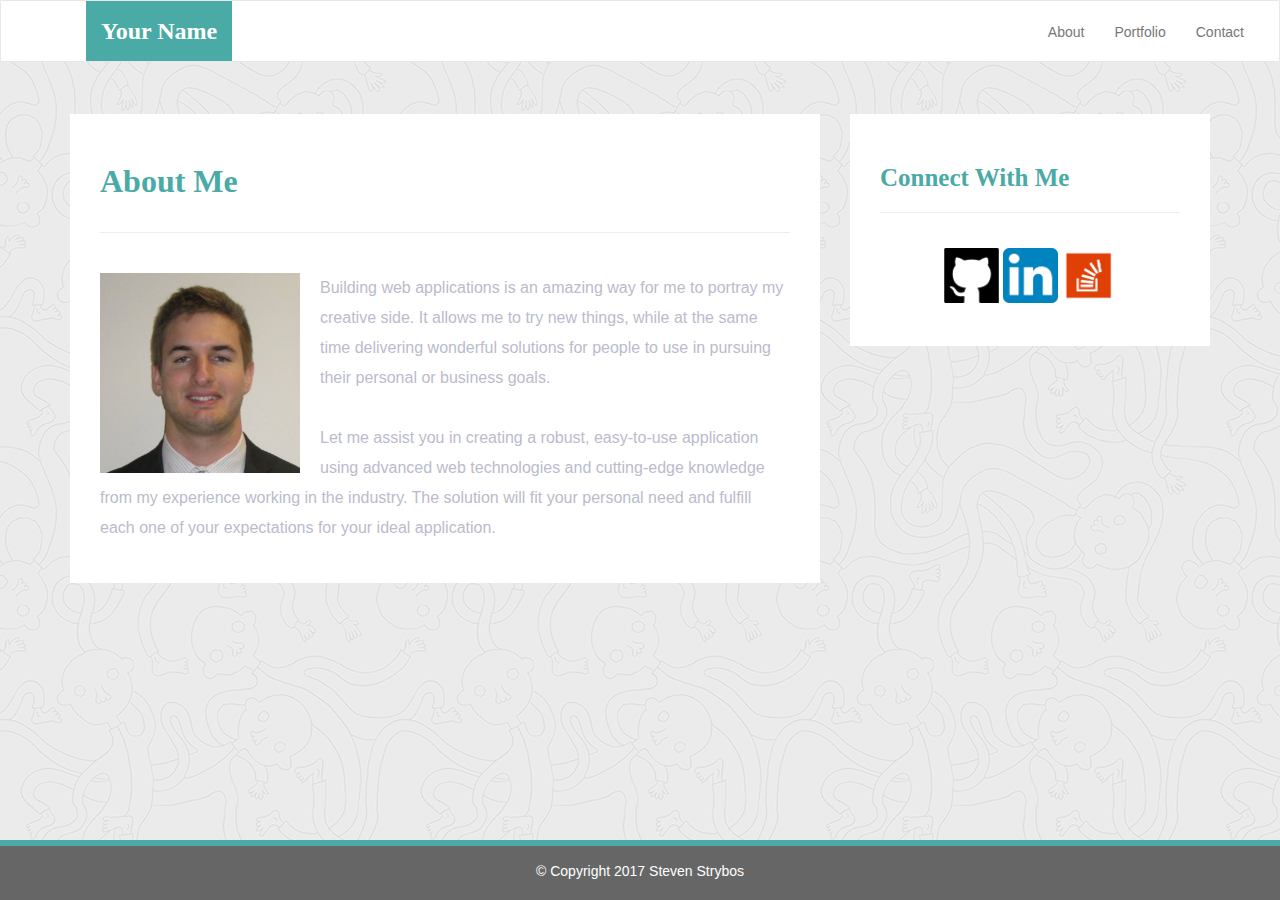
==== commit a90afe98: "Rearranged nav buttons in index.html" ====
--- a/index.html
+++ b/index.html
@@ -38,9 +38,9 @@
           <!-- Collect the nav links, forms, and other content for toggling -->
           <div class="collapse navbar-collapse" id="bs-example-navbar-collapse-1">
             <ul class="nav navbar-nav navbar-right navbar-right-custom">
+              <li><a href="index.html">About</a></li>
+              <li><a href="portfolio.html">Portfolio</a></li>
               <li><a href="contact.html">Contact</a></li>
-              <li><a href="portfolio.html">Portfolio</a></li>
-              <li><a href="index.html">About</a></li>
             </ul>
           </div><!-- /.navbar-collapse -->
         </div>
